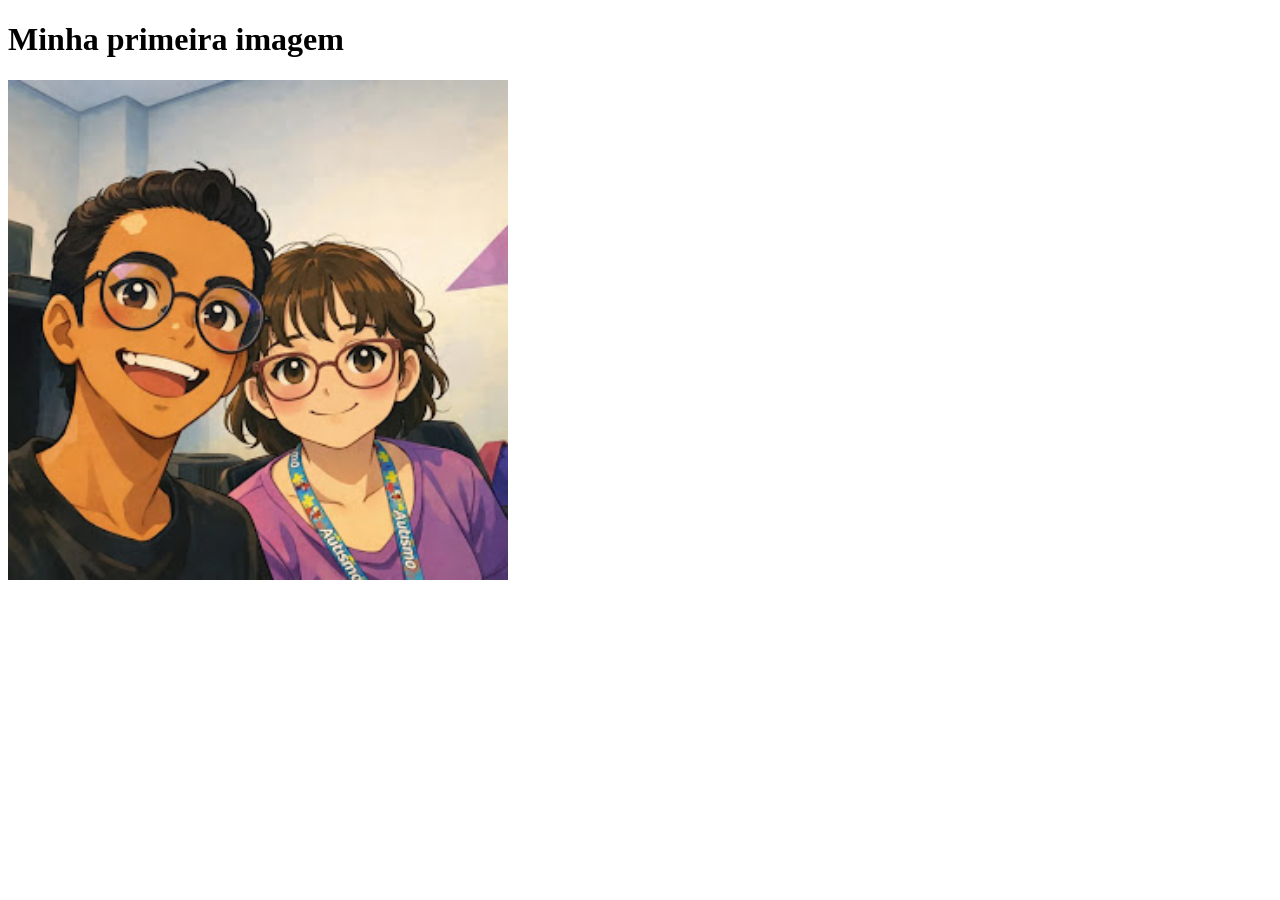
==== exercicio02.html @ c4de113b "trabalhando com imagens" ====
<!DOCTYPE html>
<html lang="pt-br">
<head>
    <meta charset="UTF-8">
    <meta name="viewport" content="width=device-width, initial-scale=1.0">
    <link rel="shortcut icon" href="Miguel Saraiva Almeida.jpg" type="image/x-icon">
    <title>exercício 02</title>
</head>
<body>
    <h1>Minha primeira imagem</h1>
    <img src="Miguel Saraiva Almeida.jpg"alt="Miguel Saraiva e Mikaely Ferreira juntinhos"
    width="500">
    
</body>
</html>
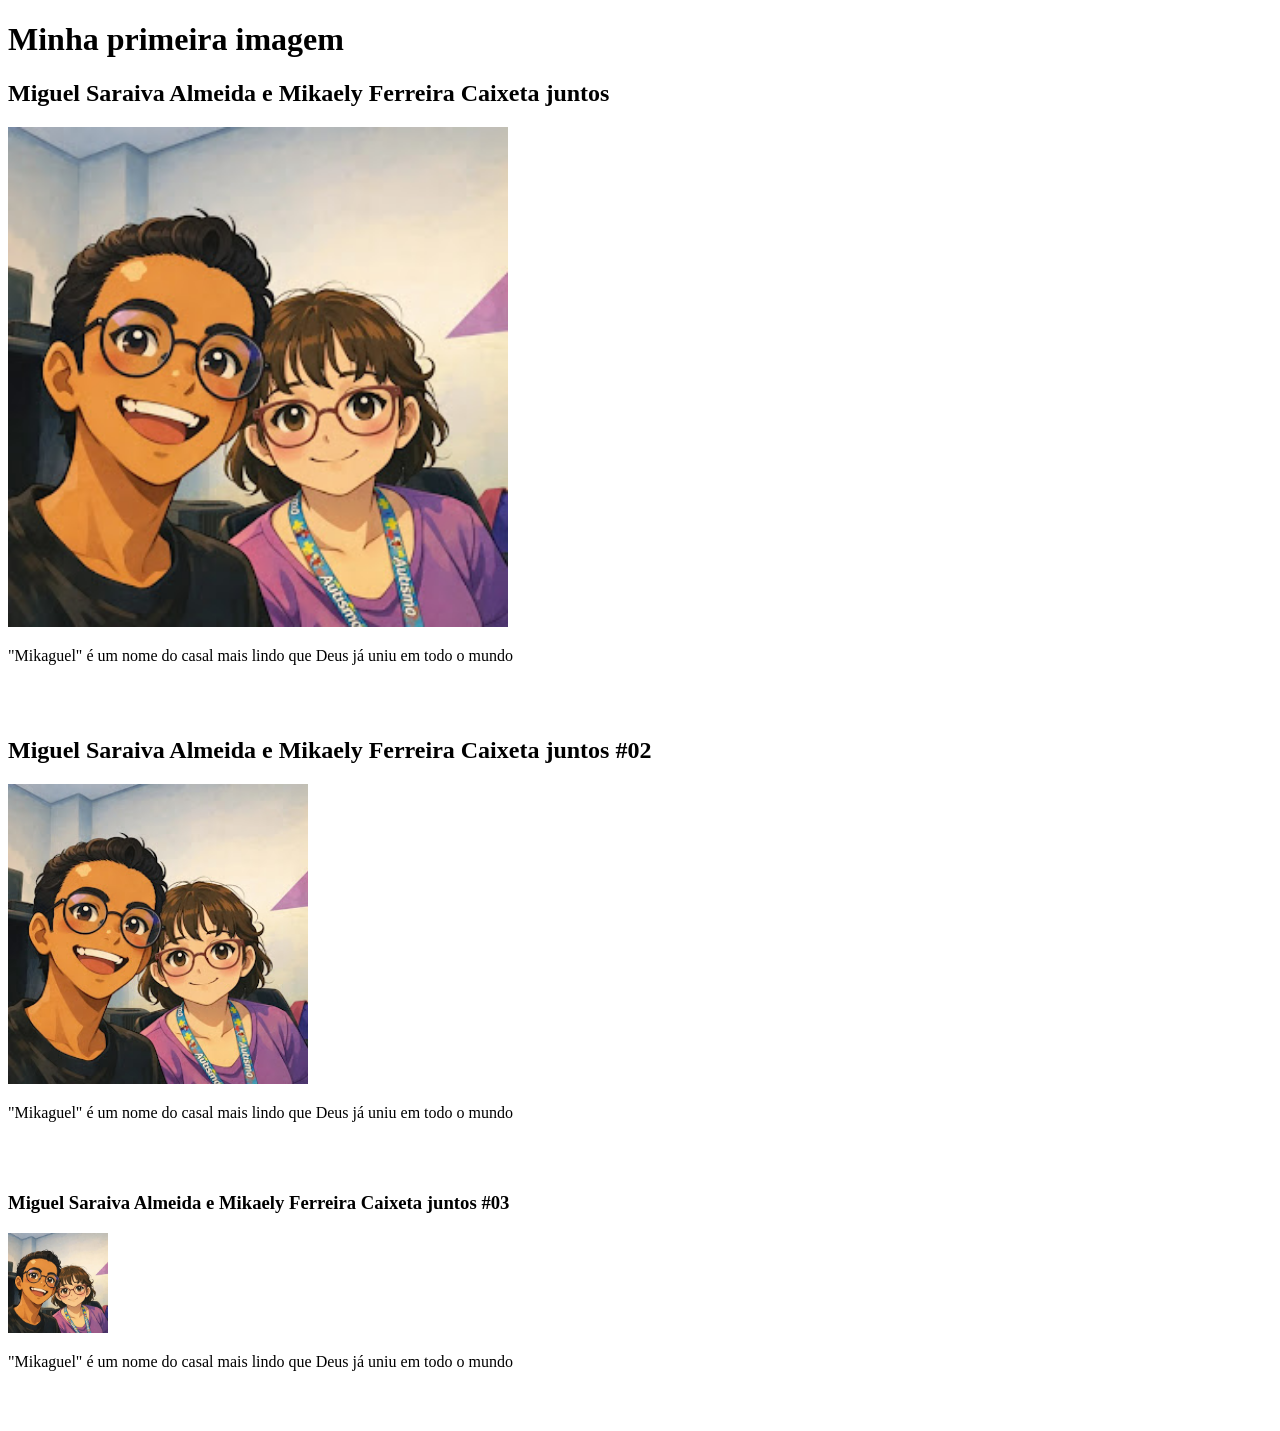
==== commit dab2e406: "index.html" ====
--- a/exercicio02.html
+++ b/exercicio02.html
@@ -8,8 +8,25 @@
 </head>
 <body>
     <h1>Minha primeira imagem</h1>
-    <img src="Miguel Saraiva Almeida.jpg"alt="Miguel Saraiva e Mikaely Ferreira juntinhos"
-    width="500">
+    <div>
+        <h2>Miguel Saraiva Almeida e Mikaely Ferreira Caixeta juntos</h2>
+        <img src="Miguel Saraiva Almeida.jpg" alt="Miguel Saraiva e Mikaely Ferreira juntinhos" width="500">
+        <p>"Mikaguel" é um nome do casal mais lindo que Deus já uniu em todo o mundo</p>
+    </div> <br><br>
+
+    <div>
+        <h2>Miguel Saraiva Almeida e Mikaely Ferreira Caixeta juntos #02</h2>
+        <img src="Miguel Saraiva Almeida.jpg" alt="Miguel Saraiva e Mikaely Ferreira juntinhos" width="300">
+        <p>"Mikaguel" é um nome do casal mais lindo que Deus já uniu em todo o mundo</p>
+    </div> <br><br>
     
+    <div>
+        <h3>Miguel Saraiva Almeida e Mikaely Ferreira Caixeta juntos #03</h3>
+        <img src="Miguel Saraiva Almeida.jpg" alt="Miguel Saraiva e Mikaely Ferreira juntinhos" width="100">
+        <p>"Mikaguel" é um nome do casal mais lindo que Deus já uniu em todo o mundo</p>
+    </div> <br><br>
+
+
+
 </body>
 </html>
